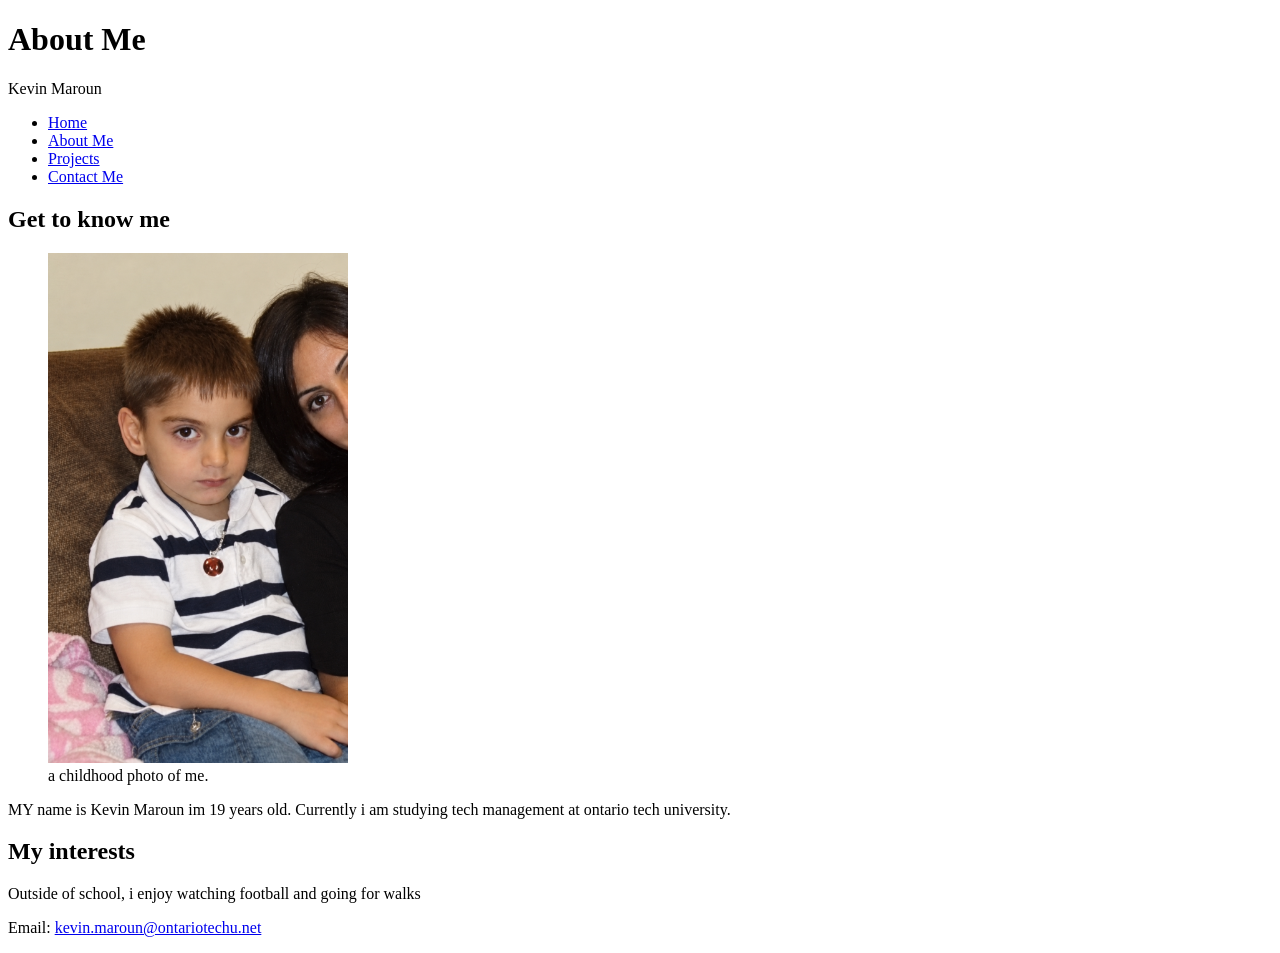
==== about.html @ b5aca004 "add about me introduction and childhood photo" ====
<!DOCTYPE html>
<html lang="en">
    <head>
        <meta charset="=UTF-8">
        <meta name="viewport" content="width=device-width, initial-scale=1.0">
        <title>Kevin Maroun | About Me</title>
    </head>
    <body>
        <header>
            <h1>About Me</h1>
            <p>Kevin Maroun</p>
        </header>

        <!-- Navigation links to the four portfolio pages-->
         <nav>
            <ul>
                <li><a href="index.html">Home</a></li>
                <li><a href="about.html">About Me</a></li>
                <li><a href ="projects.html">Projects</a></li>
                <li><a href="contact.html">Contact Me</a></li>
            </ul>
         </nav>
<!-- personal Introduction-->
       <article>
        <h2>Get to know me</h2>
        <!-- Childhood photo with  descripton -->
         <figure>
            <img src="images/Pic.png.png"
            alt="A childhood photo of Kevin Maroun"
            width="300">
            <figcaption>a childhood photo of me.</figcaption>
         </figure>
        <p>MY name is Kevin Maroun im 19 years old. Currently i am studying tech management at ontario tech university.</p>

        <h2>My interests</h2>
        <p> Outside of school, i enjoy watching football and going for walks</p>
       </article>
       <!-- Contact information and copyright -->
        <footer>
            <p>Email:
                <a href="mailto: kevin.maroun@ontariotechu.net">kevin.maroun@ontariotechu.net

                </a>
            </p>
        </footer>
</body>
</html>
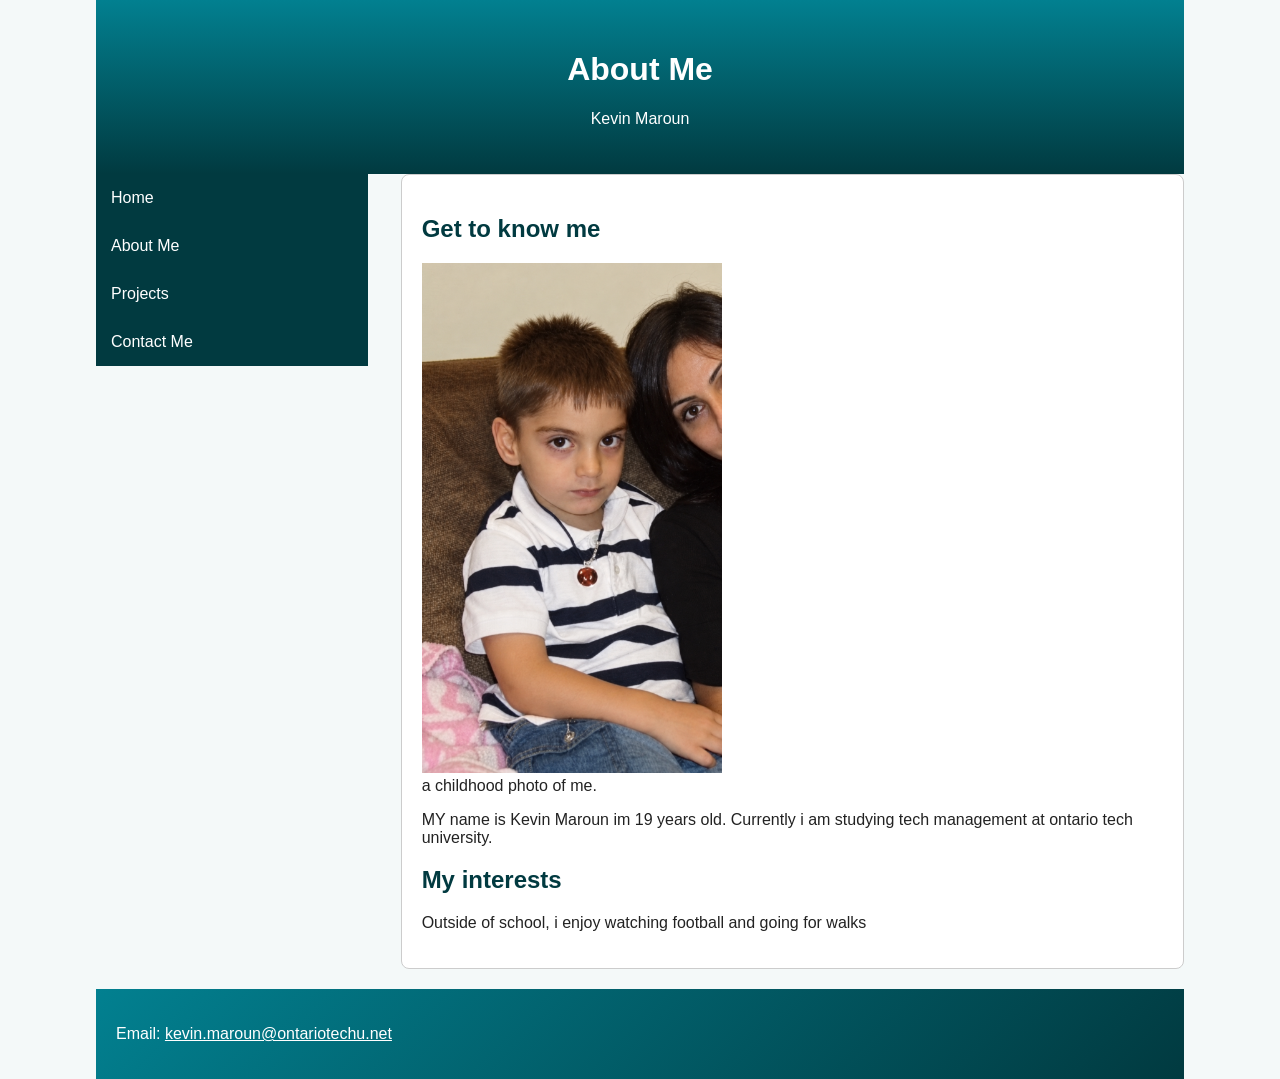
==== commit 5a67b4de: "add styles and layout" ====
--- a/about.html
+++ b/about.html
@@ -4,6 +4,14 @@
         <meta charset="=UTF-8">
         <meta name="viewport" content="width=device-width, initial-scale=1.0">
         <title>Kevin Maroun | About Me</title>
+         <!-- styles and layout by screen wdith -->
+         <link rel="stylesheet" href="styles.css">
+         <link rel="stylesheet" href="full.css"
+         media="only screen and (min-width:960px)">
+         <link rel="stylesheet" href="tablet.css"
+         media="only screen and (min-width:481px) and (max-width:959px)">
+         <link rel="stylesheet" href="smartphone.css"
+         media="only screen and (max-width:480px)">
     </head>
     <body>
         <header>
--- a/styles.css
+++ b/styles.css
@@ -0,0 +1,84 @@
+/* formatting for all pages */
+body {
+margin: 0;
+font-family: arial, sans-serif;
+color:#222;
+background-color: #f4f9f9;
+}
+
+/* straight linear gradient in the header */
+header {
+    padding: 30px 20px;
+    text-align: center;
+    color: white;
+    background: linear-gradient(#028090, #013a40);
+}
+
+nav{
+    background-color: #013a40;
+}
+nav ul{
+    margin: 0;
+    padding: 0;
+    list-style-type: none;
+}
+
+nav a {
+    display:block;
+    padding: 15px;
+    color:white;
+    text-decoration:none;
+}
+
+nav a:hover {
+    background-color: #028090;
+}
+
+article {
+    padding: 20px;
+    margin-bottom: 20px;
+    background-color: white;
+    border: 1px solid #ccc;
+    border-radius: 8px;
+}
+
+h2{
+    color: #013a40;
+}
+
+/* images and vidoes shrink so that they can fit*/
+img, video {
+    max-width: 100%;
+    height: auto;
+}
+
+figure {
+    margin: 15px 0;
+}
+
+input, textarea{
+    max-width: 100%;
+    padding: 10px;
+    font-family: Arial, sans-serif;
+    border: 1px solid #ccc;
+    border-radius: 6px;
+}
+
+input[type="submit"] {
+    background-color: #013a40;
+    color: white;
+    cursor: pointer;
+}
+
+/* Angled linear gradient in the footer */
+footer{
+    clear: both;
+    padding: 20px;
+    text-align: centere;
+    color: white;
+    background: linear-gradient(-45deg, #013a40, #028090);
+}
+
+footer a{
+    color: white;
+}
--- a/full.css
+++ b/full.css
@@ -0,0 +1,14 @@
+/* Laptop layout: 960px and wider */
+body {
+    width:85%;
+    margin: 0 auto;
+}
+
+nav {
+    float: left;
+    width:25%;
+}
+
+article {
+    margin-left:28%;
+}
--- a/tablet.css
+++ b/tablet.css
@@ -0,0 +1,22 @@
+/* Tablet layout: 481px to 959px */
+body {
+    width:95%;
+    margin: 0 auto;
+}
+nav {
+    overflow: auto;
+    margin-bottom: 20px;
+}
+
+nav li {
+    float: left;
+    width: 25%;
+}
+
+nav a {
+    text-align: center;
+}
+
+article {
+    margin-left: 0;
+}
--- a/smartphone.css
+++ b/smartphone.css
@@ -0,0 +1,22 @@
+/* Phone layout: 480px and narrower */
+body {
+    width: 100%;
+}
+
+nav { 
+    margin-bottom: 15px;
+}
+
+nav li {
+    float: none;
+    width: 100%;
+}
+
+nav a {
+    text-align: center;
+}
+
+article {
+    margin: 10px;
+    padding: 15px;
+}
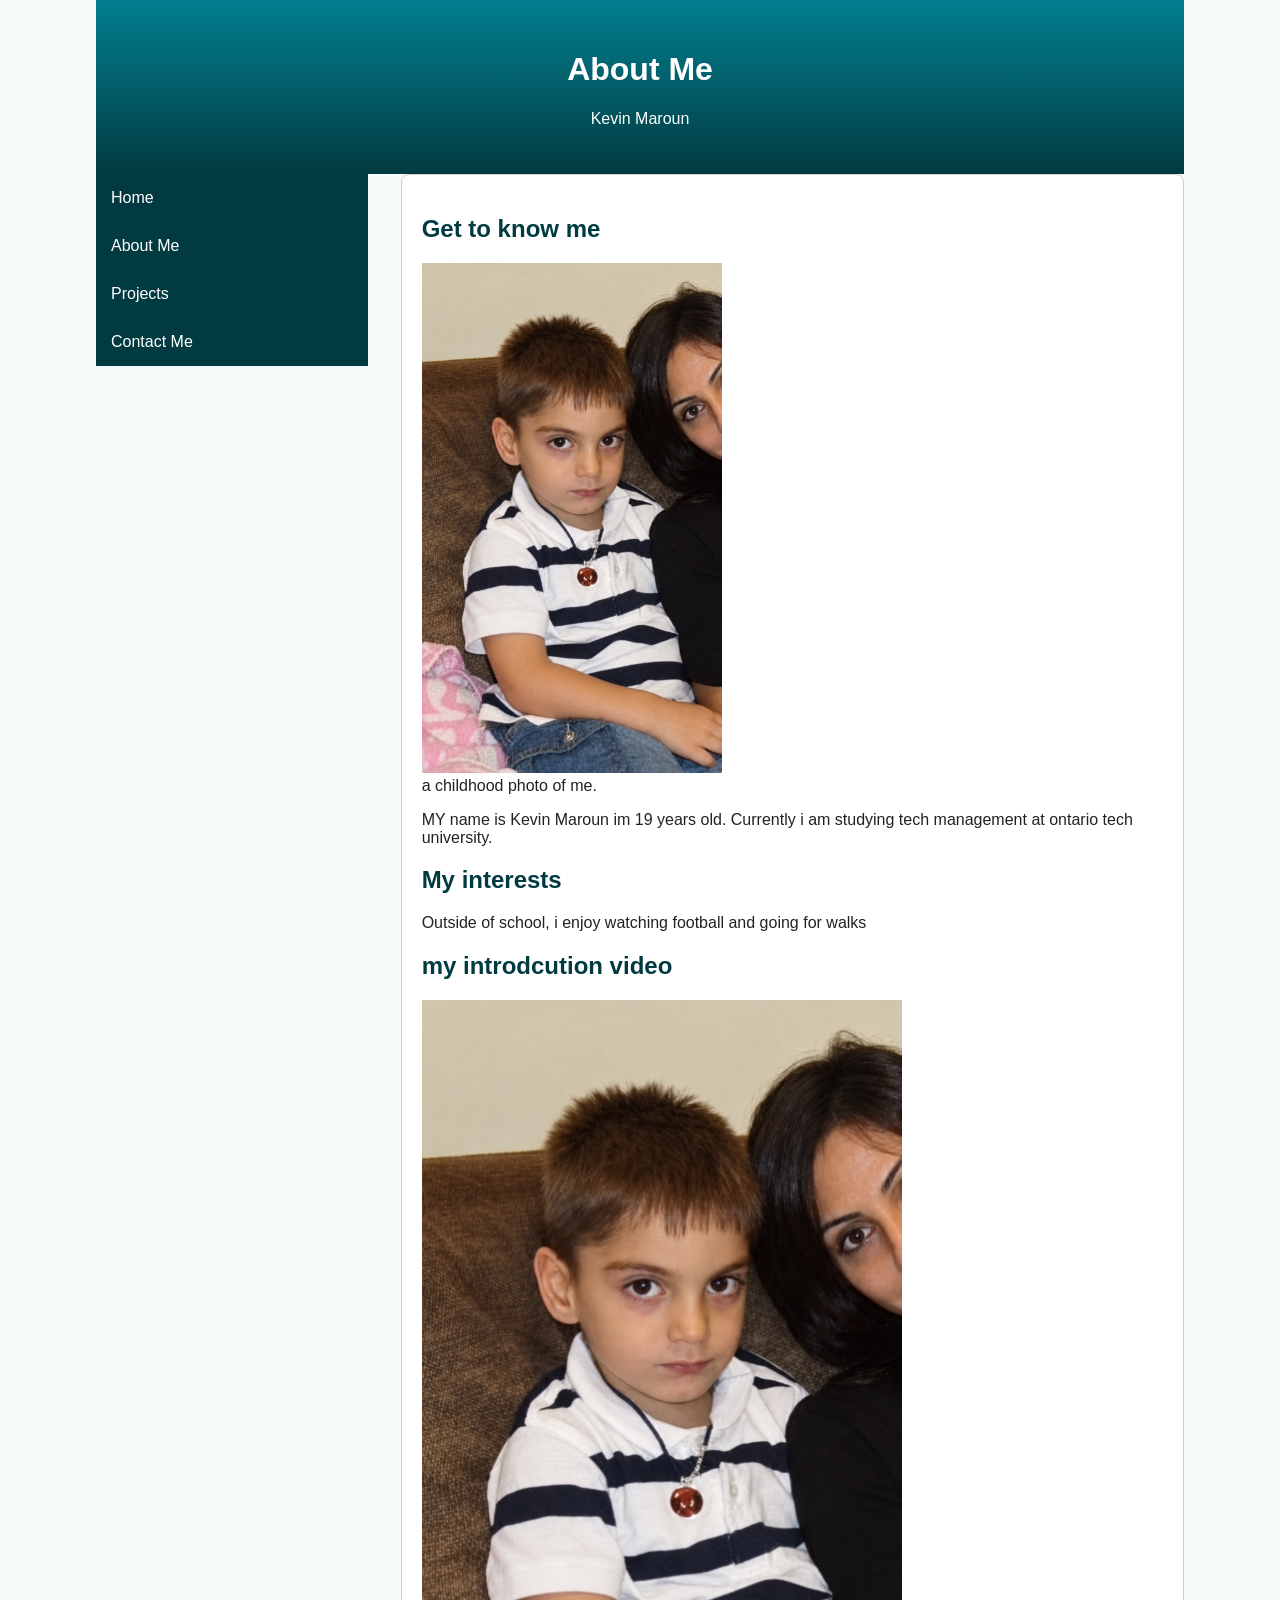
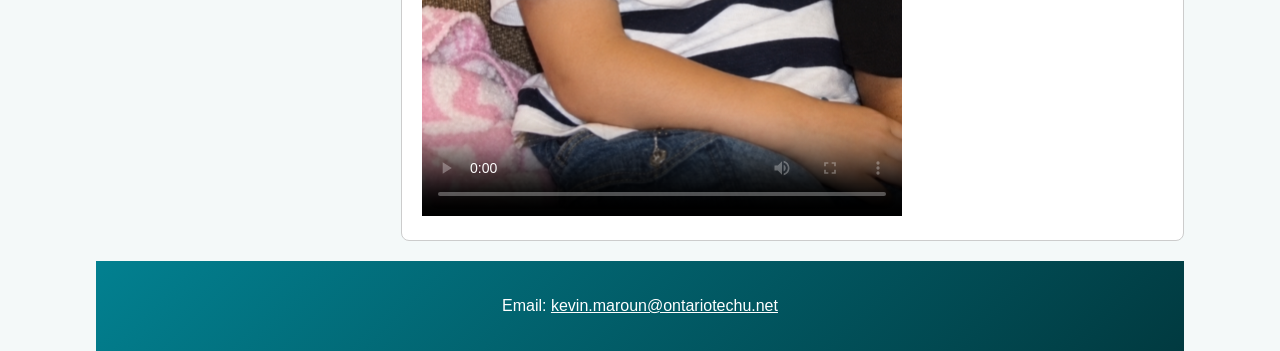
==== commit f1c30bd3: "Add introduction video and finish viewport fixes" ====
--- a/about.html
+++ b/about.html
@@ -1,7 +1,7 @@
 <!DOCTYPE html>
 <html lang="en">
     <head>
-        <meta charset="=UTF-8">
+        <meta charset="UTF-8">
         <meta name="viewport" content="width=device-width, initial-scale=1.0">
         <title>Kevin Maroun | About Me</title>
          <!-- styles and layout by screen wdith -->
@@ -42,11 +42,17 @@
 
         <h2>My interests</h2>
         <p> Outside of school, i enjoy watching football and going for walks</p>
+        <!-- my intro video with controls and a poster image -->
+         <h2> my introdcution video </h2>
+         <video controls poster="images/Pic.png.png"  width="480">
+            <source src="videoportfolio.MP4" type="video/mp4">
+            your browser does not support HTML5 video.
+         </video>
        </article>
        <!-- Contact information and copyright -->
         <footer>
             <p>Email:
-                <a href="mailto: kevin.maroun@ontariotechu.net">kevin.maroun@ontariotechu.net
+                <a href="mailto:kevin.maroun@ontariotechu.net">kevin.maroun@ontariotechu.net
 
                 </a>
             </p>
--- a/styles.css
+++ b/styles.css
@@ -74,7 +74,7 @@
 footer{
     clear: both;
     padding: 20px;
-    text-align: centere;
+    text-align: center;
     color: white;
     background: linear-gradient(-45deg, #013a40, #028090);
 }
